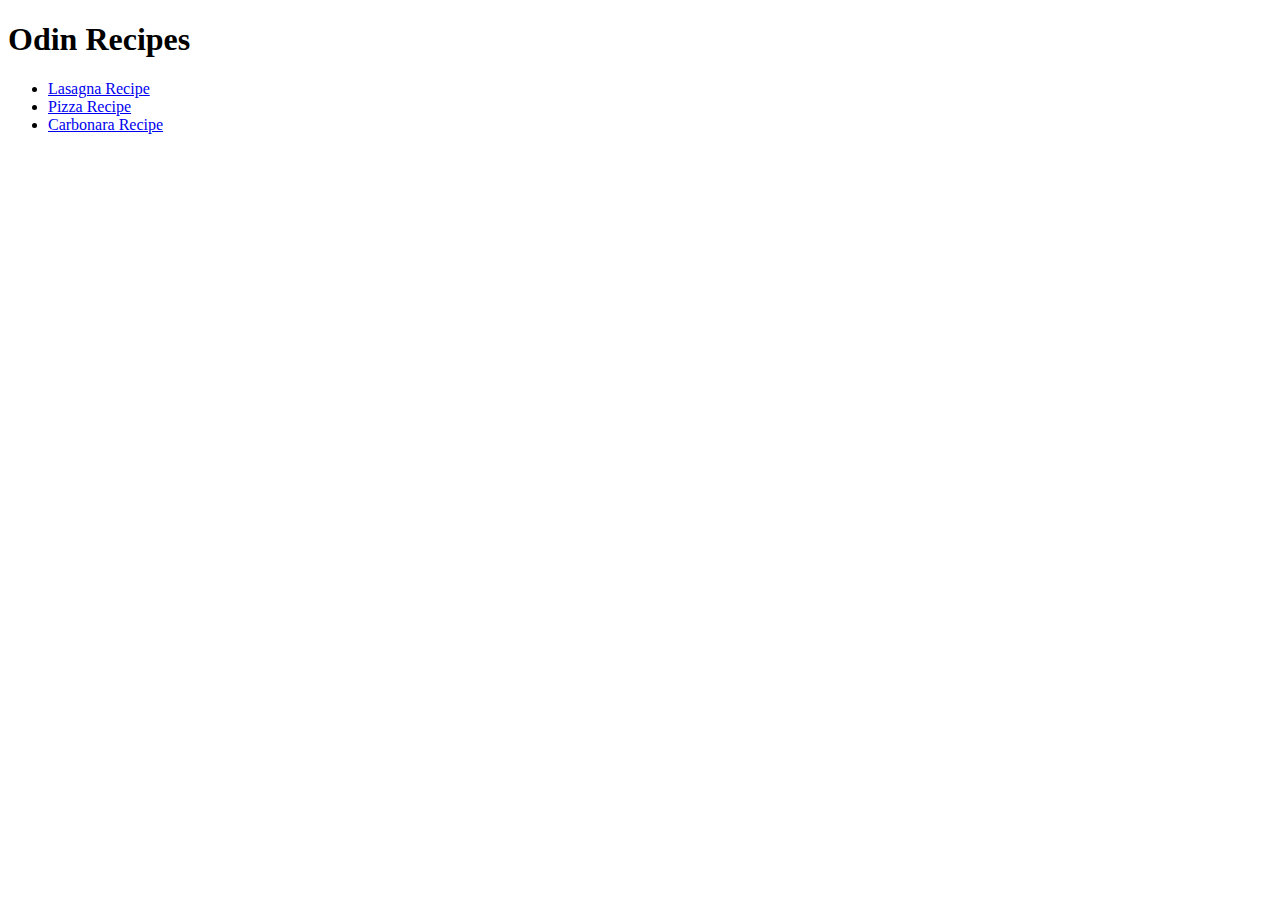
==== index.html @ 4bb6883f "update files" ====
<!DOCTYPE html>
<html lang="en">
<head>
    <meta charset="UTF-8">
    <meta name="viewport" content="width=device-width, initial-scale=1.0">
    <title>Odin Recipes</title>
</head>
<body>
    <h1>Odin Recipes</h1>

    <ul> 
        <li><a href="recipes/lasagna.html" target="_blank">Lasagna Recipe</a></li>
        <li><a href="recipes/pizza.html" target="_blank">Pizza Recipe</a></li>
        <li><a href="recipes/carbonara.html" target="_blank">Carbonara Recipe</a></li>
    </ul>
</body>
</html>
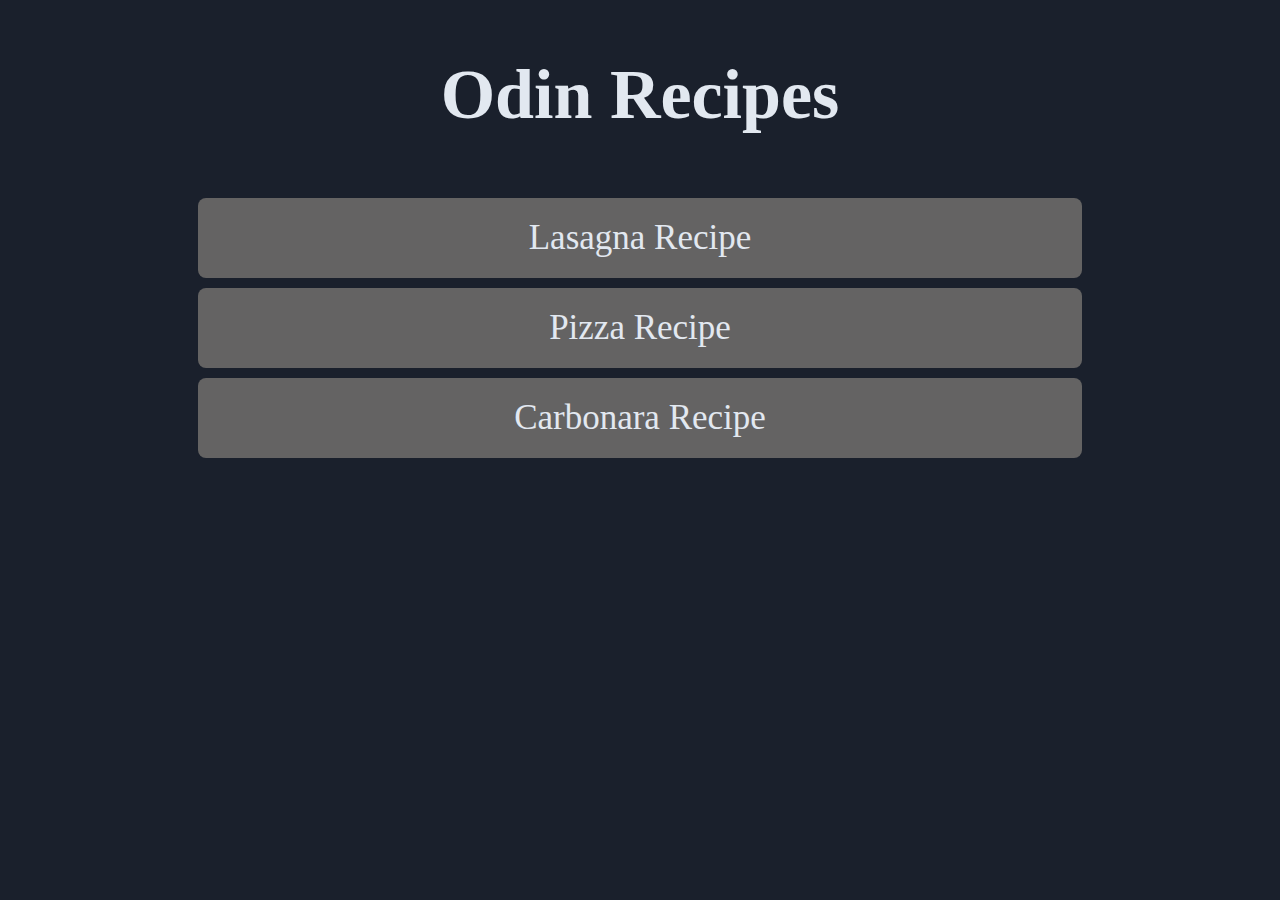
==== commit d6a7124f: "styled" ====
--- a/index.html
+++ b/index.html
@@ -3,15 +3,23 @@
 <head>
     <meta charset="UTF-8">
     <meta name="viewport" content="width=device-width, initial-scale=1.0">
+    <link rel="stylesheet" href="style.css">
     <title>Odin Recipes</title>
 </head>
 <body>
-    <h1>Odin Recipes</h1>
-
-    <ul> 
-        <li><a href="recipes/lasagna.html" target="_blank">Lasagna Recipe</a></li>
-        <li><a href="recipes/pizza.html" target="_blank">Pizza Recipe</a></li>
-        <li><a href="recipes/carbonara.html" target="_blank">Carbonara Recipe</a></li>
-    </ul>
+    <div class="header">
+        <h1>Odin Recipes</h1>
+    </div>
+        <ul> 
+            <li class="link">
+                <a href="recipes/lasagna.html" target="_blank">Lasagna Recipe</a>
+            </li>
+            <li class="link">
+                <a href="recipes/pizza.html" target="_blank">Pizza Recipe</a>
+            </li>
+            <li class="link">
+                <a href="recipes/carbonara.html" target="_blank">Carbonara Recipe</a>
+            </li>
+        </ul>
 </body>
 </html>--- a/style.css
+++ b/style.css
@@ -0,0 +1,51 @@
+body{
+    background-color: #1A202C;
+    color: #E2E8F0;
+    font-family:'Times New Roman', Times, serif;
+}
+
+.header{
+    display: flex;
+    justify-content: center;
+    margin: 0;
+}
+
+h1{
+    font-size: 70px;
+    font-weight: 900;
+}
+
+ul{
+    list-style-type: none;
+    padding: 0;
+}
+
+ul li{
+    width: 100%;
+}
+
+ul li a{
+    display: block;
+    width: calc(70% - 40px);
+    padding: 20px 20px;
+    background-color: #646363;
+    margin: 10px auto;
+    text-decoration: none;
+    color: #E2E8F0;
+    font-weight: 100;
+    border-radius: 8px;
+    text-align: center;
+    font-size: 35px;
+}
+
+ul li a:hover {
+    background-color: #a1a1a142; 
+  }
+
+.footer{
+    display: flex;
+    flex-direction: column;
+    justify-self: center;
+    align-self: flex-end;
+    min-height: 100vh;
+}